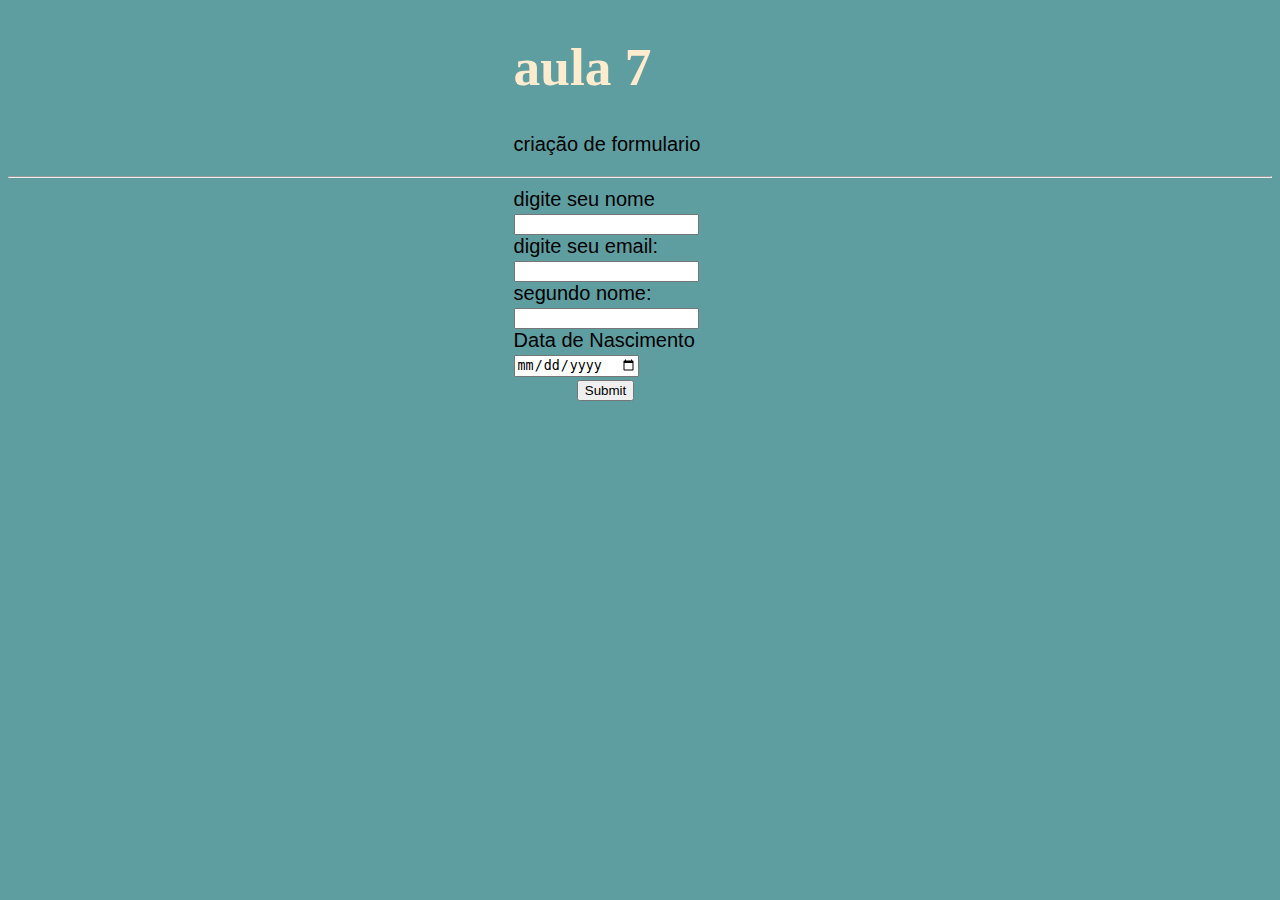
==== EXERC_HTML_UNIESP/aula7.html @ 47a1d9f4 "assunto da aula 7" ====
<!DOCTYPE html>
<html lang="en">
<head>
    <meta charset="UTF-8">
    <meta http-equiv="X-UA-Compatible" content="IE=edge">
    <meta name="viewport" content="width=device-width, initial-scale=1.0">
    <title>Document</title>
    <style>
        body{
            background-color: cadetblue;
            font: normal 15pt arial;
        }
        div#ti{
            width: 20%;
            margin: 0 auto;
            color: blanchedalmond;
            font: normal 20pt normal;
        }
        div#pi{
            width: 20%;
            margin:0 auto;
        }
        div#segundo{
            width:20%;
            margin: 0 auto;
        }
        div#env{
            width: 10%;
            margin: 0 auto;
        }
  
    </style>
</head>
<body>
    <div id="ti">
        <h1>aula 7</h1>
    </div>
    <div id="pi">
        <p>criação de formulario</p>
    </div>
    
    <hr>
    <div id="segundo">
        <form autocomplete="on" method="get" target="_blank">
          digite seu nome <input type="text" nome="nome">
          <br>
           
        digite seu email: <input type="email" nome = "email">
        <br>
        segundo nome:<input type="text" nome="segundo nome" id="segundo">
    </from>
     <br>
     Data de Nascimento <br> <input type="date">
    </div>

    <div id="env">
    <from>
        <input type="submit">
    </from>
    </div>

    
</body>
</html>
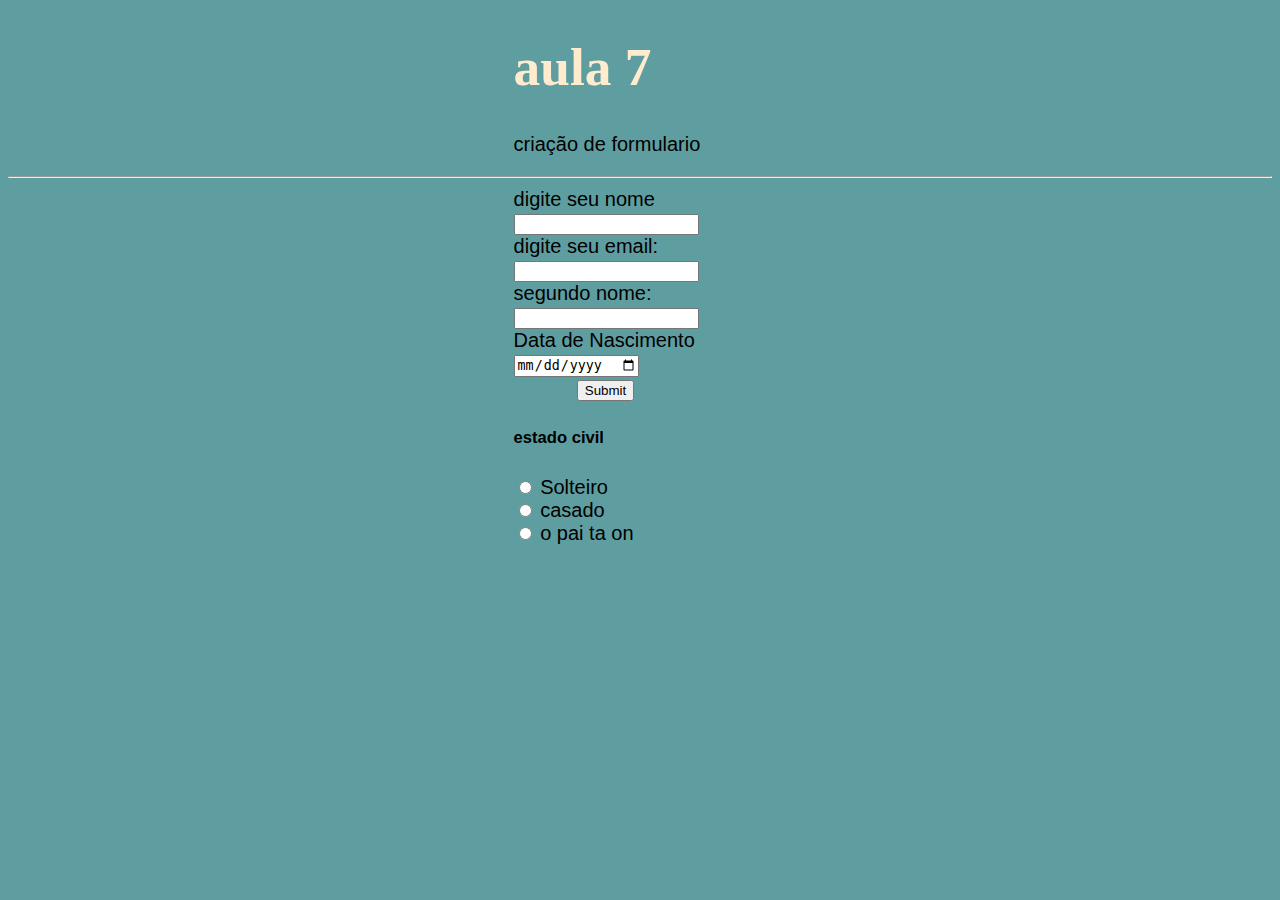
==== commit 1cd8ca62: "primeiro formulario" ====
--- a/EXERC_HTML_UNIESP/aula7.html
+++ b/EXERC_HTML_UNIESP/aula7.html
@@ -26,6 +26,10 @@
         }
         div#env{
             width: 10%;
+            margin: 0 auto;
+        }
+        div#est{
+            width: 20%;
             margin: 0 auto;
         }
   
@@ -58,7 +62,16 @@
         <input type="submit">
     </from>
     </div>
+    <div id="est">
+    <h5> estado civil</h5>
+    <input type="radio" name="estadoc" value="Solteiro"> Solteiro <br>
+    <input type="radio" name="estadoc" value="casado"> casado <br>
+    <input type="radio" name="estadoc" value="vidaloka"> o pai ta on <br>
+    </div>
+    <script>
+        var inputValue = document.getElementById("nome").value;
+        //variavel para puxar o nome
+       </script>
 
-    
 </body>
 </html>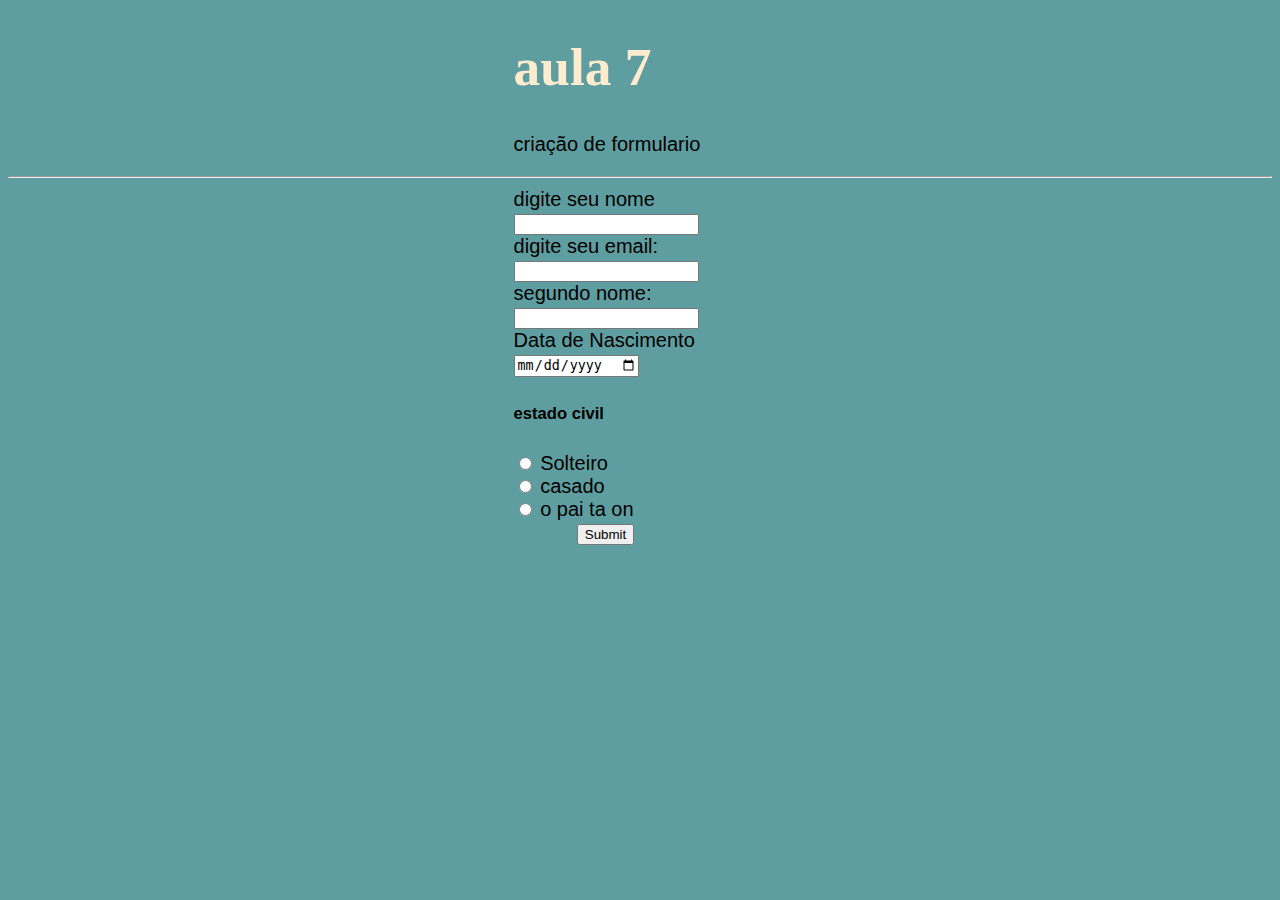
==== commit 7ee10475: "aula 7" ====
--- a/EXERC_HTML_UNIESP/aula7.html
+++ b/EXERC_HTML_UNIESP/aula7.html
@@ -57,17 +57,20 @@
      Data de Nascimento <br> <input type="date">
     </div>
 
-    <div id="env">
-    <from>
-        <input type="submit">
-    </from>
-    </div>
+
     <div id="est">
     <h5> estado civil</h5>
+        
     <input type="radio" name="estadoc" value="Solteiro"> Solteiro <br>
     <input type="radio" name="estadoc" value="casado"> casado <br>
     <input type="radio" name="estadoc" value="vidaloka"> o pai ta on <br>
     </div>
+    
+    <div id="env">
+        <from>
+            <input type="submit">
+        </from>
+        </div>
     <script>
         var inputValue = document.getElementById("nome").value;
         //variavel para puxar o nome
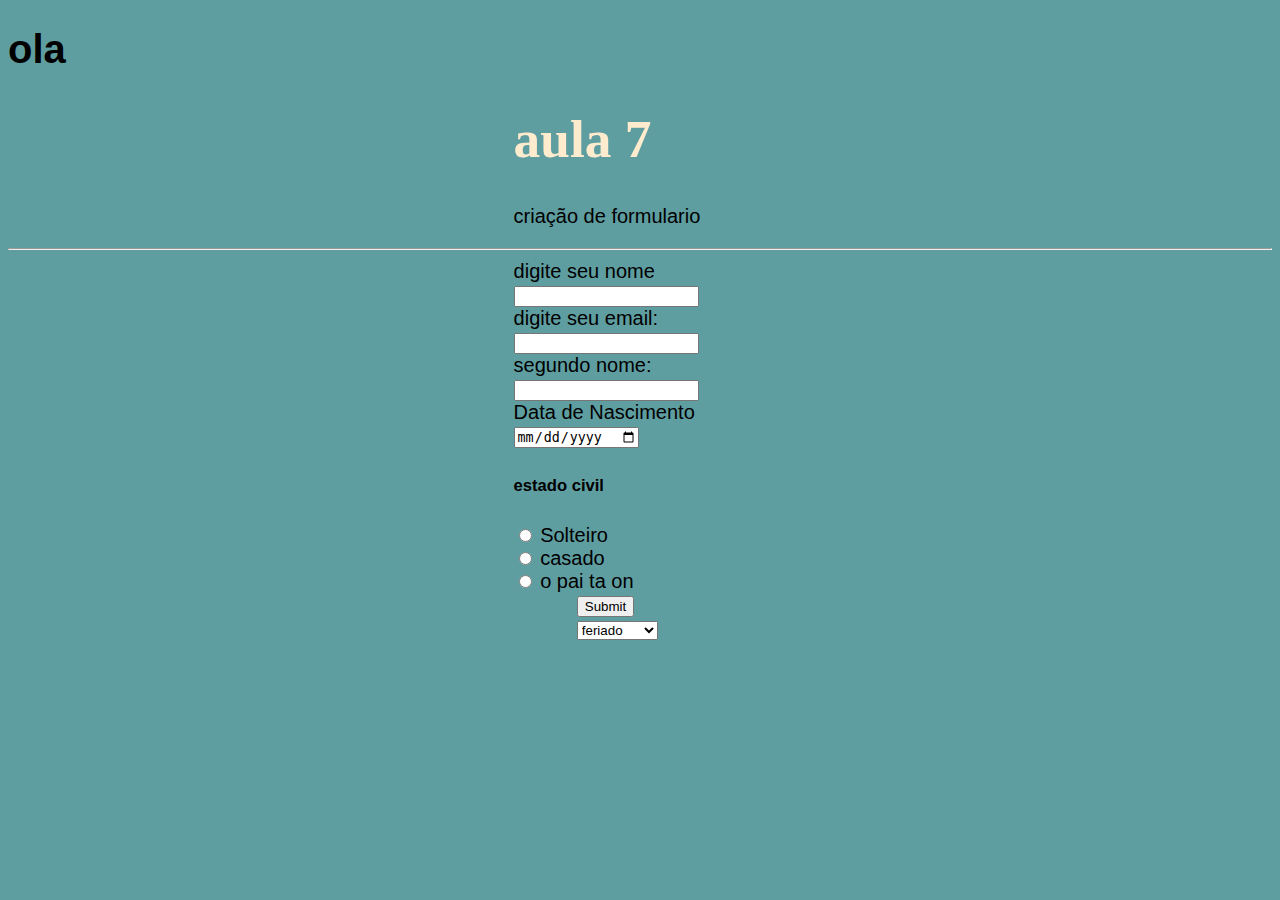
==== commit eca6aedf: "atividade de sala" ====
--- a/EXERC_HTML_UNIESP/aula7.html
+++ b/EXERC_HTML_UNIESP/aula7.html
@@ -32,10 +32,18 @@
             width: 20%;
             margin: 0 auto;
         }
+        div#teste{
+            color: ;
+        }
   
     </style>
 </head>
 <body>
+    <div id="teste">
+        <h1>
+            ola 
+        </h1>
+    </div>
     <div id="ti">
         <h1>aula 7</h1>
     </div>
@@ -70,7 +78,14 @@
         <from>
             <input type="submit">
         </from>
-        </div>
+        
+
+        <select>
+            <option value="feriado"> feriado</option>
+            
+            <option value="feriado">feriadinho</option>
+        </select>
+    </div>
     <script>
         var inputValue = document.getElementById("nome").value;
         //variavel para puxar o nome
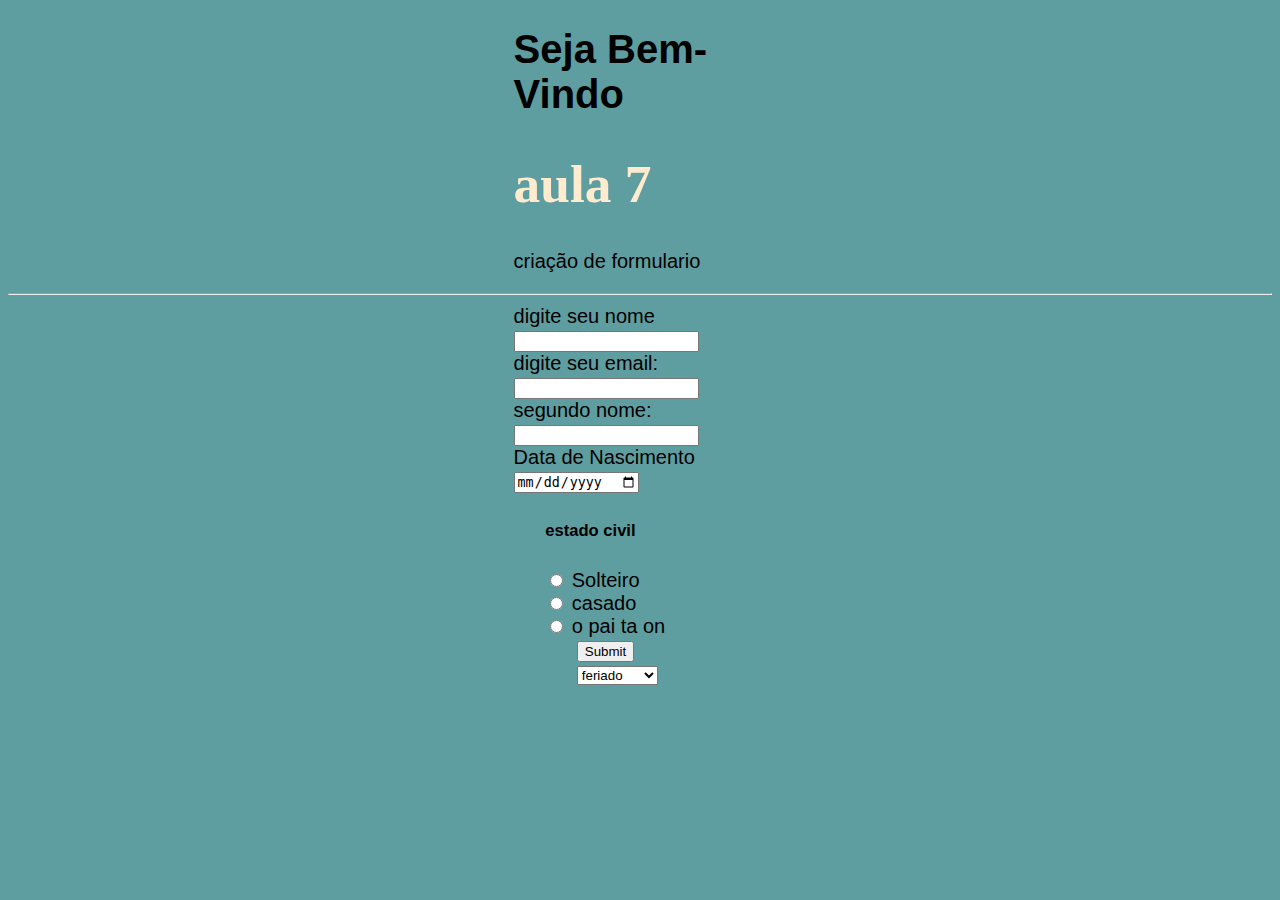
==== commit 9de56825: "atividade html" ====
--- a/EXERC_HTML_UNIESP/aula7.html
+++ b/EXERC_HTML_UNIESP/aula7.html
@@ -29,19 +29,19 @@
             margin: 0 auto;
         }
         div#est{
+            width: 15%;
+            margin: 0 auto;
+        }
+        div#teste{
             width: 20%;
             margin: 0 auto;
         }
-        div#teste{
-            color: ;
-        }
-  
     </style>
 </head>
 <body>
     <div id="teste">
         <h1>
-            ola 
+            Seja Bem-Vindo 
         </h1>
     </div>
     <div id="ti">
